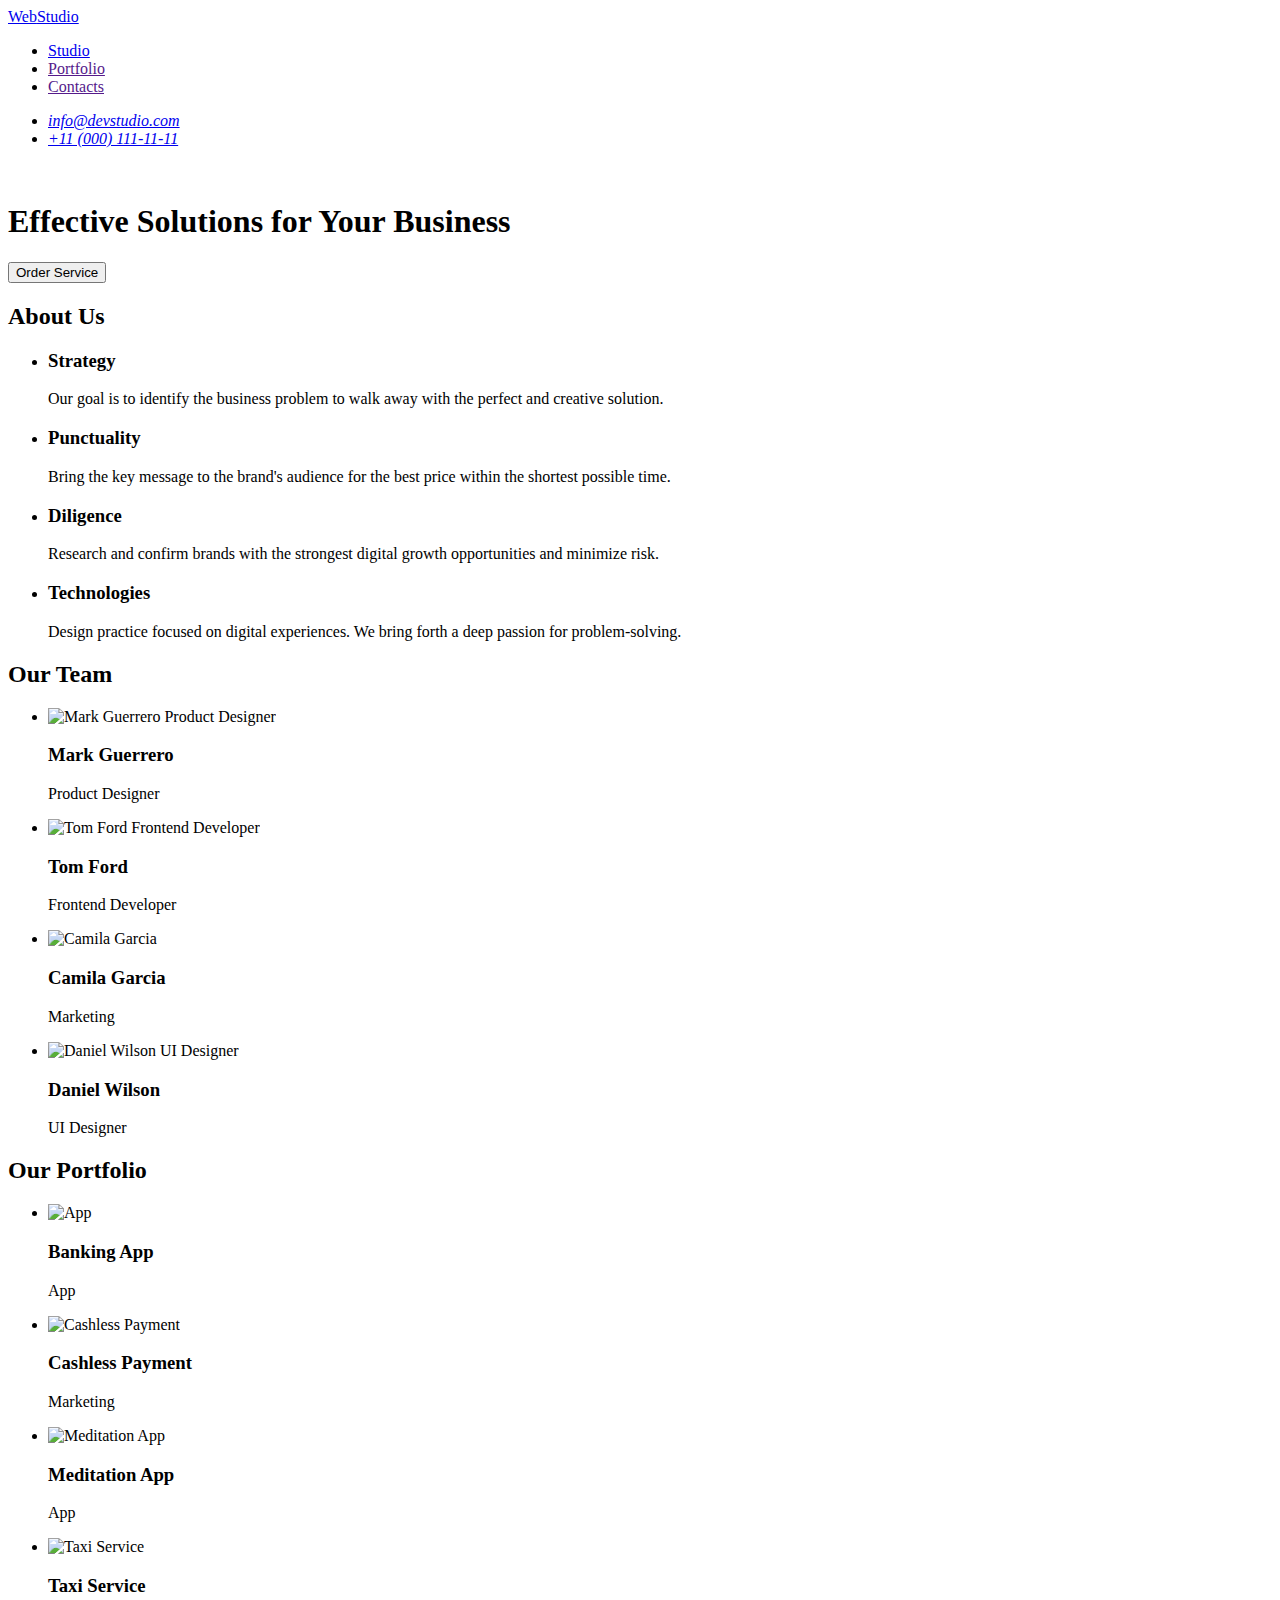
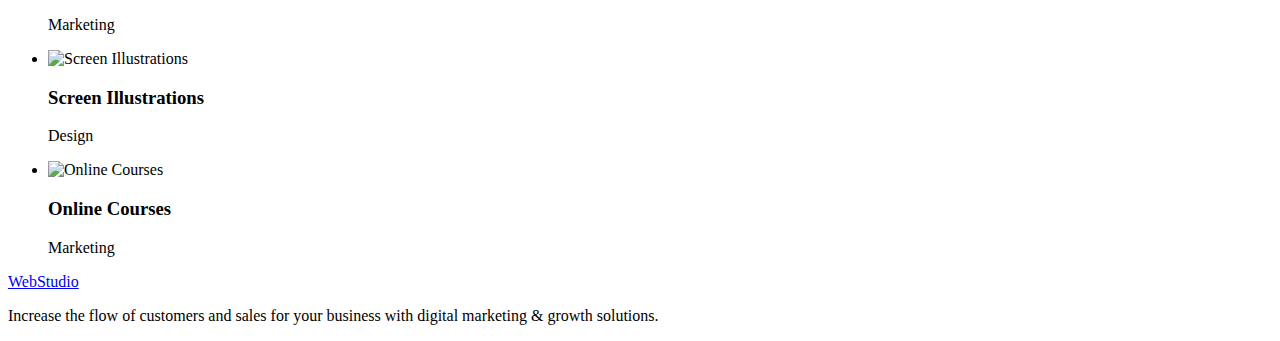
==== css/index.html @ d0653ea2 "Add files via upload" ====
<!DOCTYPE html>
<html lang="en">
  <head>
    <meta charset="UTF-8" />
    <meta name="viewport" content="width=device-width, initial-scale=1.0" />
    <link
      rel="stylesheet"
      href="node_modules/modern-normalize/modern-normalize.css"
    />
    <link rel="preconnect" href="https://fonts.googleapis.com" />
    <link rel="preconnect" href="https://fonts.gstatic.com" crossorigin />
    <link
      href="https://fonts.googleapis.com/css2?family=Lato:wght@700&family=Raleway:ital,wght@0,100..900;1,100..900&display=swap"
      rel="stylesheet"
    />
    <link
      href="https://fonts.googleapis.com/css2?family=Lato:wght@400;700&family=Raleway:ital,wght@0,100..900;1,100..900&family=Roboto:ital,wght@0,100..900;1,100..900&display=swap"
      rel="stylesheet"
    />
    <link rel="stylesheet" href="./css/style.css" />
    <title>WebStudio</title>
  </head>
  <body>
    <header id="header">
      <nav>
        <a href="./index.html" class="header-logo"
          >Web<span class="header_logo_second">Studio</span></a
        >
        <ul>
          <li><a href="./index.html" class="menu">Studio</a></li>
          <li><a href="" class="menu">Portfolio</a></li>
          <li><a href="" class="menu">Contacts</a></li>
        </ul>
      </nav>
      <address class="contact_information">
        <ul>
          <li>
            <a href="mailto:info@devstudio.com" class="contact_list"
              >info@devstudio.com</a
            >
          </li>
          <li>
            <a href="tel:+110001111111" class="contact_list"
              >+11 (000) 111-11-11</a
            >
          </li>
        </ul>
        <br />
      </address>
    </header>

    <main>
      <section class="slider">
        <h1 class="slider_title">Effective Solutions for Your Business</h1>
        <button type="button" class="blue_button">Order Service</button>
      </section>

      <section class="about_us">
        <h2>About Us</h2>
        <ul>
          <li class="about_us_list">
            <h3 class="about_us_subtitle">Strategy</h3>
            <p class="about_us_content">
              Our goal is to identify the business problem to walk away with the
              perfect and creative solution.
            </p>
          </li>
          <li class="about_us_list">
            <h3 class="about_us_subtitle">Punctuality</h3>
            <p class="about_us_content">
              Bring the key message to the brand's audience for the best price
              within the shortest possible time.
            </p>
          </li>
          <li class="about_us_list">
            <h3 class="about_us_subtitle">Diligence</h3>
            <p class="about_us_content">
              Research and confirm brands with the strongest digital growth
              opportunities and minimize risk.
            </p>
          </li>
          <li class="about_us_list">
            <h3 class="about_us_subtitle">Technologies</h3>
            <p class="about_us_content">
              Design practice focused on digital experiences. We bring forth a
              deep passion for problem-solving.
            </p>
          </li>
        </ul>
      </section>

      <section class="our_team">
        <h2 class="our_team_title">Our Team</h2>
        <ul>
          <li class="our_team_list">
            <img
              src="./images/Mark-Guerrero.jpg"
              alt="Mark Guerrero Product Designer"
              width="264"
            />
            <h3 class="our_team_sub_title">Mark Guerrero</h3>
            <p class="our_team_content">Product Designer</p>
          </li>
          <li class="our_team_list">
            <img
              src="./images/Tom-Ford.jpg"
              alt="Tom Ford Frontend Developer"
              width="264"
            />
            <h3 class="our_team_sub_title">Tom Ford</h3>
            <p class="our_team_content">Frontend Developer</p>
          </li>
          <li class="our_team_list">
            <img src="./images/Camila-Garcia.jpg" alt="Camila Garcia" width="264" />
            <h3 class="our_team_sub_title">Camila Garcia</h3>
            <p class="our_team_content">Marketing</p>
          </li>
          <li class="our_team_list">
            <img
              src="./images/Daniel-Wilson.jpg"
              alt="Daniel Wilson UI Designer"
              width="264"
            />
            <h3 class="our_team_sub_title">Daniel Wilson</h3>
            <p class="our_team_content">UI Designer</p>
          </li>
        </ul>
      </section>

      <section id="our_portfolio">
        <h2 class="portfolio-title">Our Portfolio</h2>
        <ul>
          <li>
            <img src="./images/banking-app.jpg" alt="App" width="360" height="300" />
            <h3 class="portfolio-sub-title">Banking App</h3>
            <p class="portfolio-content">App</p>
          </li>
          <li>
            <img
              src="./images/cashless-payment.jpg"
              alt="Cashless Payment"
              width="360"
              height="300"
            />
            <h3 class="portfolio-sub-title">Cashless Payment</h3>
            <p class="portfolio-content">Marketing</p>
          </li>
          <li>
            <img
              src="./images/meditation-app.jpg"
              alt="Meditation App"
              width="360"
              height="300"
            />
            <h3 class="portfolio-sub-title">Meditation App</h3>
            <p class="portfolio-content">App</p>
          </li>
          <li>
            <img
              src="./images/taxi-service.jpg"
              alt="Taxi Service"
              width="360"
              height="300"
            />
            <h3 class="portfolio-sub-title">Taxi Service</h3>
            <p class="portfolio-content">Marketing</p>
          </li>
          <li>
            <img
              src="./images/screen-illustrations.jpg"
              alt="Screen Illustrations"
              width="360"
              height="300"
            />
            <h3 class="portfolio-sub-title">Screen Illustrations</h3>
            <p class="portfolio-content">Design</p>
          </li>
          <li>
            <img
              src="./images/online-courses.jpg"
              alt="Online Courses"
              width="360"
              height="300"
            />
            <h3 class="portfolio-sub-title">Online Courses</h3>
            <p class="portfolio-content">Marketing</p>
          </li>
        </ul>
      </section>
    </main>

    <footer class="footer">
      <a href="./index.html" class="footer-logo"
        >Web<span class="footer_logo_second">Studio</span></a
      >
      <p class="footer-text">
        Increase the flow of customers and sales for your business with digital
        marketing & growth solutions.
      </p>
    </footer>
  </body>
</html>
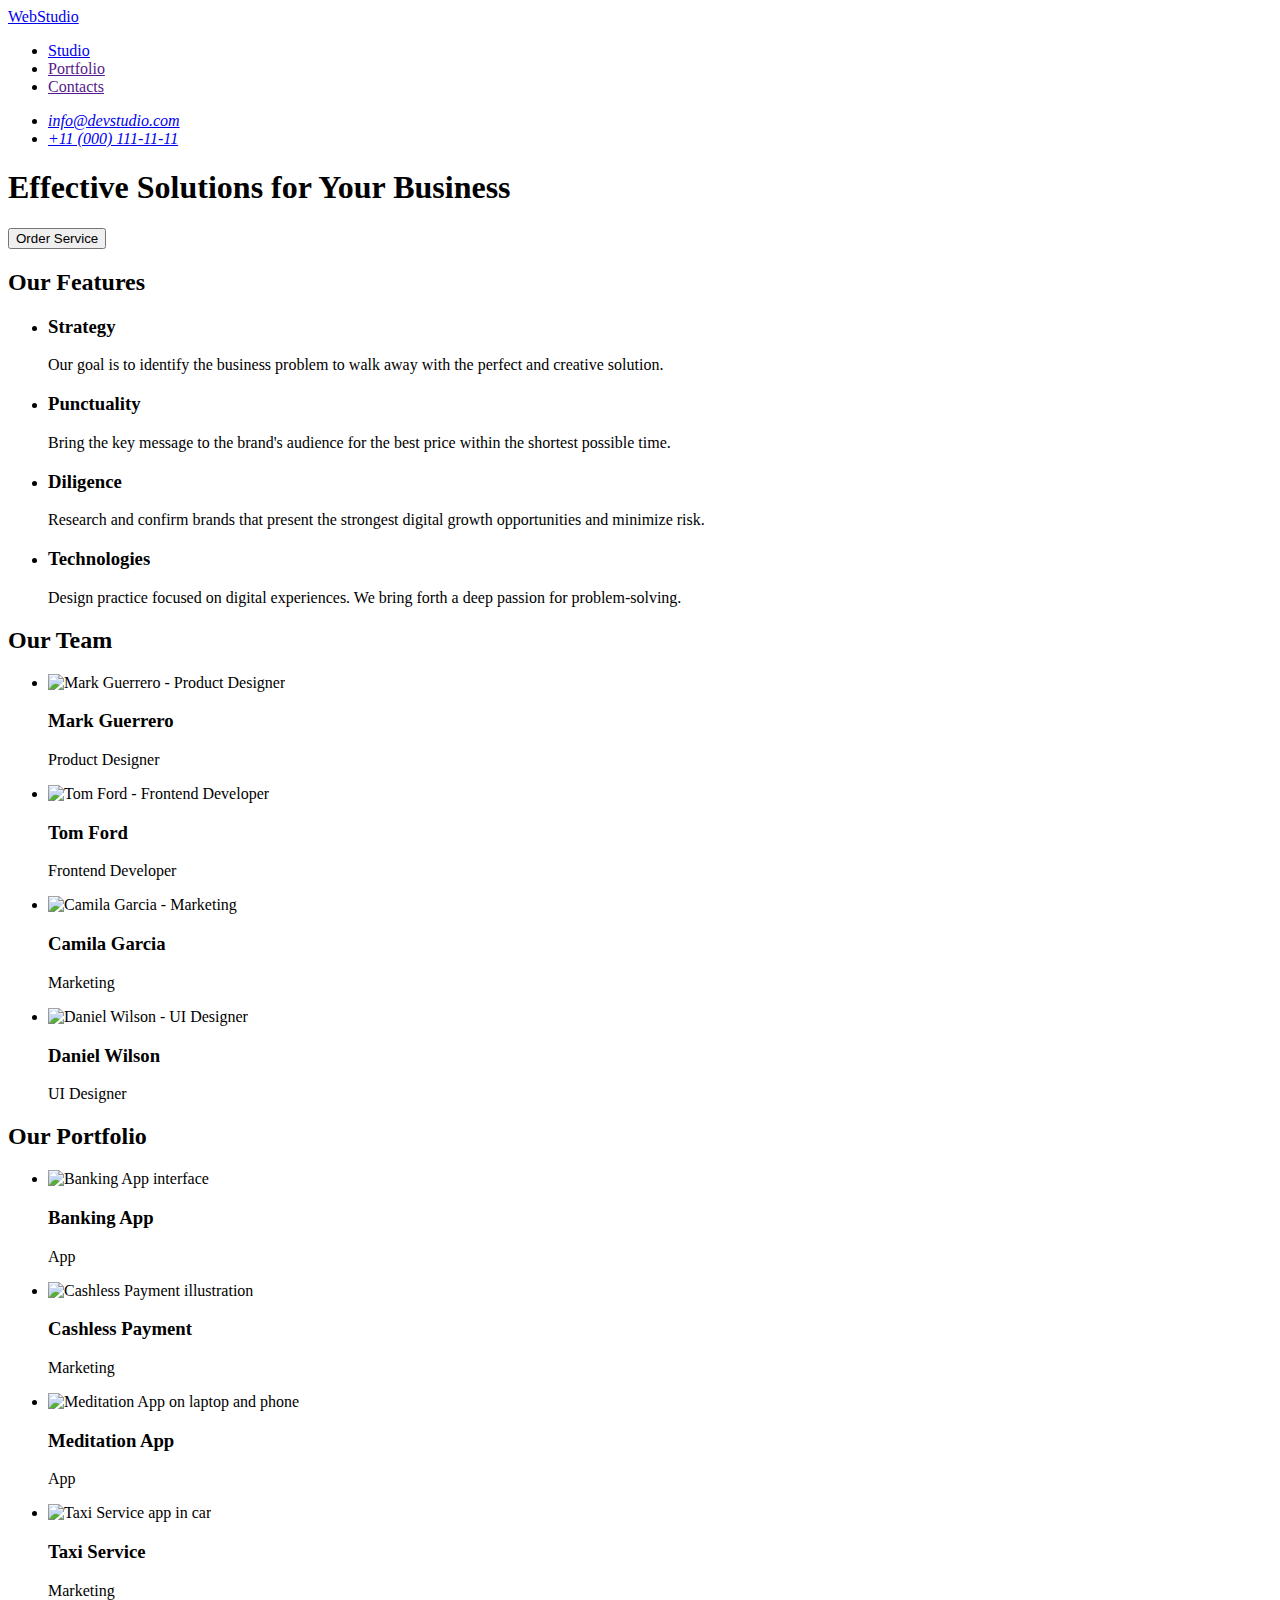
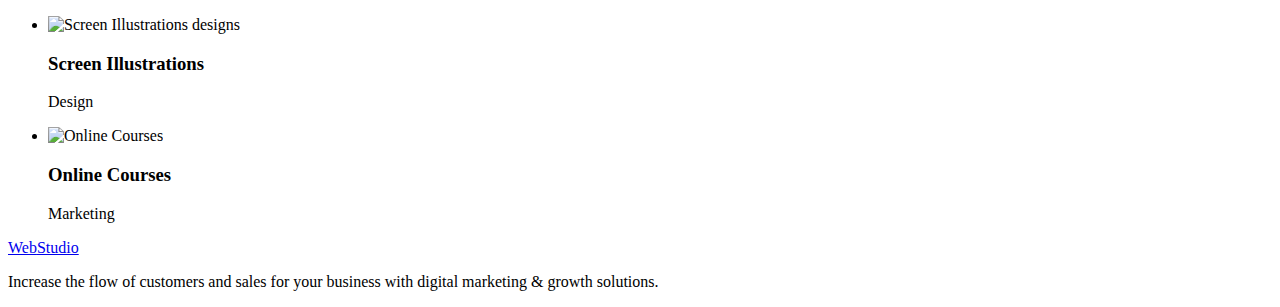
==== commit e7e96ef9: "commit" ====
--- a/css/index.html
+++ b/css/index.html
@@ -3,200 +3,256 @@
   <head>
     <meta charset="UTF-8" />
     <meta name="viewport" content="width=device-width, initial-scale=1.0" />
-    <link
-      rel="stylesheet"
-      href="node_modules/modern-normalize/modern-normalize.css"
-    />
+    <title>WebStudio</title>
     <link rel="preconnect" href="https://fonts.googleapis.com" />
     <link rel="preconnect" href="https://fonts.gstatic.com" crossorigin />
     <link
-      href="https://fonts.googleapis.com/css2?family=Lato:wght@700&family=Raleway:ital,wght@0,100..900;1,100..900&display=swap"
+      rel="stylesheet"
+      href="https://cdnjs.cloudflare.com/ajax/libs/modern-normalize/3.0.1/modern-normalize.min.css"
+      integrity="sha512-q6WgHqiHlKyOqslT/lgBgodhd03Wp4BEqKeW6nNtlOY4quzyG3VoQKFrieaCeSnuVseNKRGpGeDU3qPmabCANg=="
+      crossorigin="anonymous"
+      referrerpolicy="no-referrer"
+    />
+    <link
+      href="https://fonts.googleapis.com/css2?family=Raleway:wght@700&family=Roboto:wght@400;500;700&display=swap"
       rel="stylesheet"
     />
-    <link
-      href="https://fonts.googleapis.com/css2?family=Lato:wght@400;700&family=Raleway:ital,wght@0,100..900;1,100..900&family=Roboto:ital,wght@0,100..900;1,100..900&display=swap"
-      rel="stylesheet"
-    />
-    <link rel="stylesheet" href="./css/style.css" />
-    <title>WebStudio</title>
+    <link rel="stylesheet" href="./css/styles.css" />
   </head>
+
   <body>
-    <header id="header">
-      <nav>
-        <a href="./index.html" class="header-logo"
-          >Web<span class="header_logo_second">Studio</span></a
+  
+    <header class="site-header">
+      <div class="container header-container">
+        <nav class="main-nav">
+          <a class="logo" href="./index.html"
+            >Web<span class="logo-dark">Studio</span></a
+          >
+          <ul class="nav-menu">
+            <li class="nav-item">
+              <a class="nav-link" href="./index.html">Studio</a>
+            </li>
+            <li class="nav-item">
+              <a class="nav-link" href="">Portfolio</a>
+            </li>
+            <li class="nav-item">
+              <a class="nav-link" href="">Contacts</a>
+            </li>
+          </ul>
+        </nav>
+        <address class="contact-info">
+          <ul class="contact-list">
+            <li class="contact-item">
+              <a class="contact-link" href="mailto:info@devstudio.com"
+                >info@devstudio.com</a
+              >
+            </li>
+            <li class="contact-item">
+              <a class="contact-link" href="tel:+110001111111"
+                >+11 (000) 111-11-11</a
+              >
+            </li>
+          </ul>
+        </address>
+      </div>
+    </header>
+
+    <main>
+      <section class="hero-section">
+        <div class="container">
+          <h1 class="hero-title">Effective Solutions for Your Business</h1>
+          <button type="button" class="primary-button">Order Service</button>
+        </div>
+      </section>
+      <section class="features-section">
+        <div class="container">
+          <h2 class="visually-hidden">Our Features</h2>
+          <ul class="features-list">
+            <li class="feature-item">
+              <h3 class="feature-title">Strategy</h3>
+              <p class="feature-description">
+                Our goal is to identify the business problem to walk away with
+                the perfect and creative solution.
+              </p>
+            </li>
+
+            <li class="feature-item">
+              <h3 class="feature-title">Punctuality</h3>
+              <p class="feature-description">
+                Bring the key message to the brand's audience for the best price
+                within the shortest possible time.
+              </p>
+            </li>
+
+            <li class="feature-item">
+              <h3 class="feature-title">Diligence</h3>
+              <p class="feature-description">
+                Research and confirm brands that present the strongest digital
+                growth opportunities and minimize risk.
+              </p>
+            </li>
+
+            <li class="feature-item">
+              <h3 class="feature-title">Technologies</h3>
+              <p class="feature-description">
+                Design practice focused on digital experiences. We bring forth a
+                deep passion for problem-solving.
+              </p>
+            </li>
+          </ul>
+        </div>
+      </section>
+
+      <section class="team-section">
+        <div class="container">
+          <h2 class="section-title">Our Team</h2>
+          <ul class="team-list">
+            <li class="team-member">
+              <img
+                src="./images/Mark.jpg"
+                height="260"
+                width="264"
+                alt="Mark Guerrero - Product Designer"
+              />
+              <div class="member-info">
+                <h3 class="member-name">Mark Guerrero</h3>
+                <p class="member-role">Product Designer</p>
+              </div>
+            </li>
+
+            <li class="team-member">
+              <img
+                src="./images/Tom.jpg"
+                height="260"
+                width="264"
+                alt="Tom Ford - Frontend Developer"
+              />
+              <div class="member-info">
+                <h3 class="member-name">Tom Ford</h3>
+                <p class="member-role">Frontend Developer</p>
+              </div>
+            </li>
+
+            <li class="team-member">
+              <img
+                src="./images/Camila.jpg"
+                height="260"
+                width="264"
+                alt="Camila Garcia - Marketing"
+              />
+              <div class="member-info">
+                <h3 class="member-name">Camila Garcia</h3>
+                <p class="member-role">Marketing</p>
+              </div>
+            </li>
+
+            <li class="team-member">
+              <img
+                src="./images/Daniel.jpg"
+                height="260"
+                width="264"
+                alt="Daniel Wilson - UI Designer"
+              />
+              <div class="member-info">
+                <h3 class="member-name">Daniel Wilson</h3>
+                <p class="member-role">UI Designer</p>
+              </div>
+            </li>
+          </ul>
+        </div>
+      </section>
+
+      <section class="portfolio-section">
+        <div class="container">
+          <h2 class="section-title">Our Portfolio</h2>
+          <ul class="portfolio-list">
+            <li class="portfolio-item">
+              <img
+                src="./images/banking-app.jpg"
+                height="300"
+                width="360"
+                alt="Banking App interface"
+              />
+              <div class="portfolio-info">
+                <h3 class="portfolio-title">Banking App</h3>
+                <p class="portfolio-category">App</p>
+              </div>
+            </li>
+            <li class="portfolio-item">
+              <img
+                src="./images/cashless-payment.jpg"
+                height="300"
+                width="360"
+                alt="Cashless Payment illustration"
+              />
+              <div class="portfolio-info">
+                <h3 class="portfolio-title">Cashless Payment</h3>
+                <p class="portfolio-category">Marketing</p>
+              </div>
+            </li>
+            <li class="portfolio-item">
+              <img
+                src="./images/meditation-app.jpg"
+                height="300"
+                width="360"
+                alt="Meditation App on laptop and phone"
+              />
+              <div class="portfolio-info">
+                <h3 class="portfolio-title">Meditation App</h3>
+                <p class="portfolio-category">App</p>
+              </div>
+            </li>
+            <li class="portfolio-item">
+              <img
+                src="./images/taxi-service.jpg"
+                height="300"
+                width="360"
+                alt="Taxi Service app in car"
+              />
+              <div class="portfolio-info">
+                <h3 class="portfolio-title">Taxi Service</h3>
+                <p class="portfolio-category">Marketing</p>
+              </div>
+            </li>
+            <li class="portfolio-item">
+              <img
+                src="./images/screen-illustrations.jpg"
+                height="300"
+                width="360"
+                alt="Screen Illustrations designs"
+              />
+              <div class="portfolio-info">
+                <h3 class="portfolio-title">Screen Illustrations</h3>
+                <p class="portfolio-category">Design</p>
+              </div>
+            </li>
+            <li class="portfolio-item">
+              <img
+                src="./images/online-courses.jpg"
+                height="300"
+                width="360"
+                alt="Online Courses"
+              />
+              <div class="portfolio-info">
+                <h3 class="portfolio-title">Online Courses</h3>
+                <p class="portfolio-category">Marketing</p>
+              </div>
+            </li>
+          </ul>
+        </div>
+      </section>
+    </main>
+
+    <footer class="site-footer">
+      <div class="container">
+        <a class="logo" href="./index.html"
+          >Web<span class="logo-light">Studio</span></a
         >
-        <ul>
-          <li><a href="./index.html" class="menu">Studio</a></li>
-          <li><a href="" class="menu">Portfolio</a></li>
-          <li><a href="" class="menu">Contacts</a></li>
-        </ul>
-      </nav>
-      <address class="contact_information">
-        <ul>
-          <li>
-            <a href="mailto:info@devstudio.com" class="contact_list"
-              >info@devstudio.com</a
-            >
-          </li>
-          <li>
-            <a href="tel:+110001111111" class="contact_list"
-              >+11 (000) 111-11-11</a
-            >
-          </li>
-        </ul>
-        <br />
-      </address>
-    </header>
-
-    <main>
-      <section class="slider">
-        <h1 class="slider_title">Effective Solutions for Your Business</h1>
-        <button type="button" class="blue_button">Order Service</button>
-      </section>
-
-      <section class="about_us">
-        <h2>About Us</h2>
-        <ul>
-          <li class="about_us_list">
-            <h3 class="about_us_subtitle">Strategy</h3>
-            <p class="about_us_content">
-              Our goal is to identify the business problem to walk away with the
-              perfect and creative solution.
-            </p>
-          </li>
-          <li class="about_us_list">
-            <h3 class="about_us_subtitle">Punctuality</h3>
-            <p class="about_us_content">
-              Bring the key message to the brand's audience for the best price
-              within the shortest possible time.
-            </p>
-          </li>
-          <li class="about_us_list">
-            <h3 class="about_us_subtitle">Diligence</h3>
-            <p class="about_us_content">
-              Research and confirm brands with the strongest digital growth
-              opportunities and minimize risk.
-            </p>
-          </li>
-          <li class="about_us_list">
-            <h3 class="about_us_subtitle">Technologies</h3>
-            <p class="about_us_content">
-              Design practice focused on digital experiences. We bring forth a
-              deep passion for problem-solving.
-            </p>
-          </li>
-        </ul>
-      </section>
-
-      <section class="our_team">
-        <h2 class="our_team_title">Our Team</h2>
-        <ul>
-          <li class="our_team_list">
-            <img
-              src="./images/Mark-Guerrero.jpg"
-              alt="Mark Guerrero Product Designer"
-              width="264"
-            />
-            <h3 class="our_team_sub_title">Mark Guerrero</h3>
-            <p class="our_team_content">Product Designer</p>
-          </li>
-          <li class="our_team_list">
-            <img
-              src="./images/Tom-Ford.jpg"
-              alt="Tom Ford Frontend Developer"
-              width="264"
-            />
-            <h3 class="our_team_sub_title">Tom Ford</h3>
-            <p class="our_team_content">Frontend Developer</p>
-          </li>
-          <li class="our_team_list">
-            <img src="./images/Camila-Garcia.jpg" alt="Camila Garcia" width="264" />
-            <h3 class="our_team_sub_title">Camila Garcia</h3>
-            <p class="our_team_content">Marketing</p>
-          </li>
-          <li class="our_team_list">
-            <img
-              src="./images/Daniel-Wilson.jpg"
-              alt="Daniel Wilson UI Designer"
-              width="264"
-            />
-            <h3 class="our_team_sub_title">Daniel Wilson</h3>
-            <p class="our_team_content">UI Designer</p>
-          </li>
-        </ul>
-      </section>
-
-      <section id="our_portfolio">
-        <h2 class="portfolio-title">Our Portfolio</h2>
-        <ul>
-          <li>
-            <img src="./images/banking-app.jpg" alt="App" width="360" height="300" />
-            <h3 class="portfolio-sub-title">Banking App</h3>
-            <p class="portfolio-content">App</p>
-          </li>
-          <li>
-            <img
-              src="./images/cashless-payment.jpg"
-              alt="Cashless Payment"
-              width="360"
-              height="300"
-            />
-            <h3 class="portfolio-sub-title">Cashless Payment</h3>
-            <p class="portfolio-content">Marketing</p>
-          </li>
-          <li>
-            <img
-              src="./images/meditation-app.jpg"
-              alt="Meditation App"
-              width="360"
-              height="300"
-            />
-            <h3 class="portfolio-sub-title">Meditation App</h3>
-            <p class="portfolio-content">App</p>
-          </li>
-          <li>
-            <img
-              src="./images/taxi-service.jpg"
-              alt="Taxi Service"
-              width="360"
-              height="300"
-            />
-            <h3 class="portfolio-sub-title">Taxi Service</h3>
-            <p class="portfolio-content">Marketing</p>
-          </li>
-          <li>
-            <img
-              src="./images/screen-illustrations.jpg"
-              alt="Screen Illustrations"
-              width="360"
-              height="300"
-            />
-            <h3 class="portfolio-sub-title">Screen Illustrations</h3>
-            <p class="portfolio-content">Design</p>
-          </li>
-          <li>
-            <img
-              src="./images/online-courses.jpg"
-              alt="Online Courses"
-              width="360"
-              height="300"
-            />
-            <h3 class="portfolio-sub-title">Online Courses</h3>
-            <p class="portfolio-content">Marketing</p>
-          </li>
-        </ul>
-      </section>
-    </main>
-
-    <footer class="footer">
-      <a href="./index.html" class="footer-logo"
-        >Web<span class="footer_logo_second">Studio</span></a
-      >
-      <p class="footer-text">
-        Increase the flow of customers and sales for your business with digital
-        marketing & growth solutions.
-      </p>
+        <p class="footer-text">
+          Increase the flow of customers and sales for your business with
+          digital marketing & growth solutions.
+        </p>
+      </div>
     </footer>
   </body>
 </html>